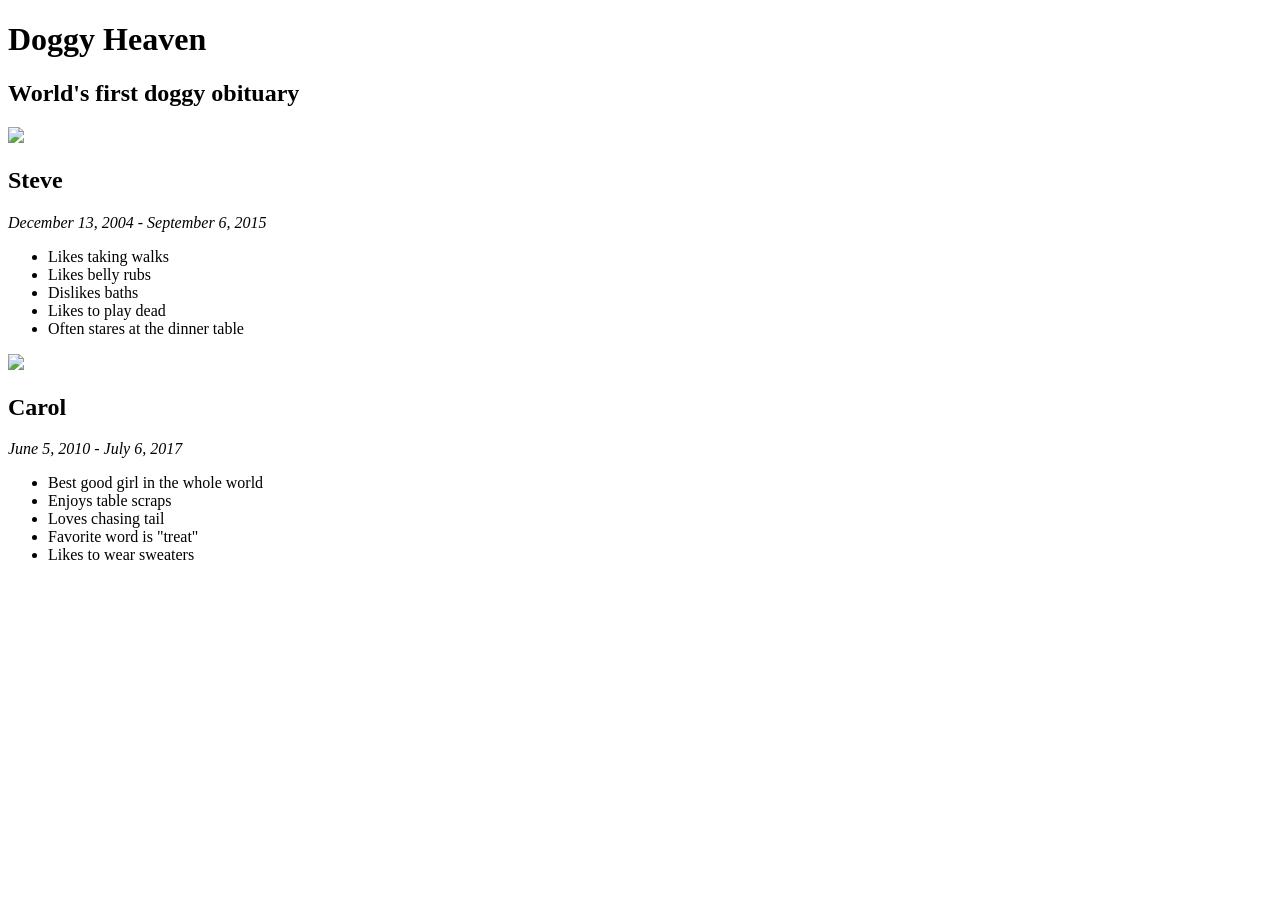
==== pets.html @ b0dc8230 "added Carol the Shiba" ====
<!DOCTYPE html>
<html>
  <head>
    <meta charset="utf-8">
    <title>Pets</title>
  </head>
  <body>
    <h1>Doggy Heaven</h1>
    <h2>World's first doggy obituary</h2>
    <img src="http://buzzsharer.com/wp-content/uploads/2016/04/cute-corgi-sleep-on-floor.jpg">
    <h2>Steve</h2>
    <p><em>December 13, 2004 - September 6, 2015</em></p>
    <ul>
      <li>Likes taking walks</li>
      <li>Likes belly rubs</li>
      <li>Dislikes baths</li>
      <li>Likes to play dead</li>
      <li>Often stares at the dinner table</li>
    </ul>
    <img src="https://c1.staticflickr.com/4/3158/3102912015_efa53f04b3_b.jpg">
    <h2>Carol</h2>
    <p><em>June 5, 2010 - July 6, 2017</em></p>
    <ul>
      <li>Best good girl in the whole world</li>
      <li>Enjoys table scraps</li>
      <li>Loves chasing tail</li>
      <li>Favorite word is "treat"</li>
      <li>Likes to wear sweaters</li>
    </ul>
  </body>
</html>
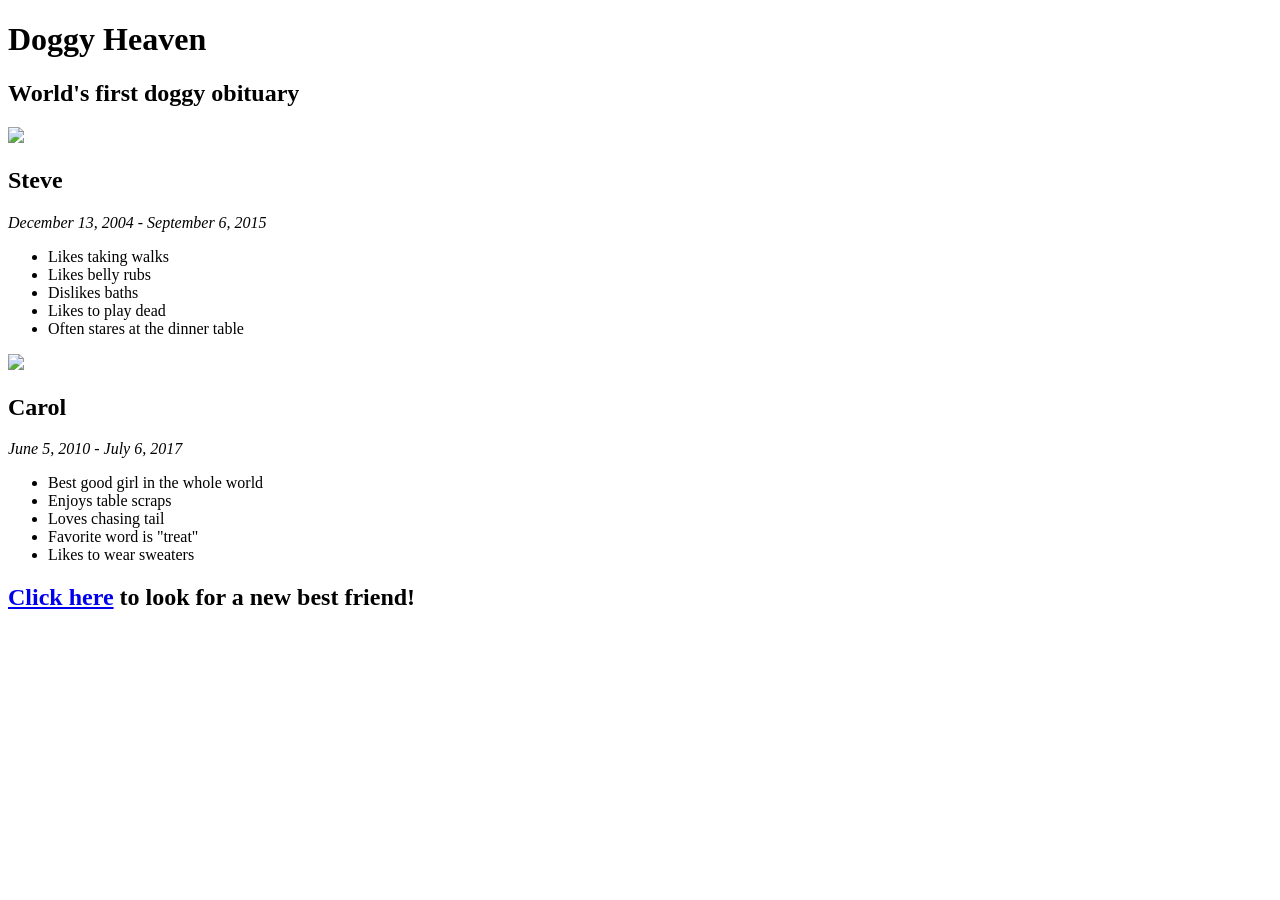
==== commit 71f2e743: "added link" ====
--- a/pets.html
+++ b/pets.html
@@ -27,5 +27,6 @@
       <li>Favorite word is "treat"</li>
       <li>Likes to wear sweaters</li>
     </ul>
+  <h2><a href="https://www.oregonhumane.org/">Click here</a> to look for a new best friend!</h2>  
   </body>
 </html>
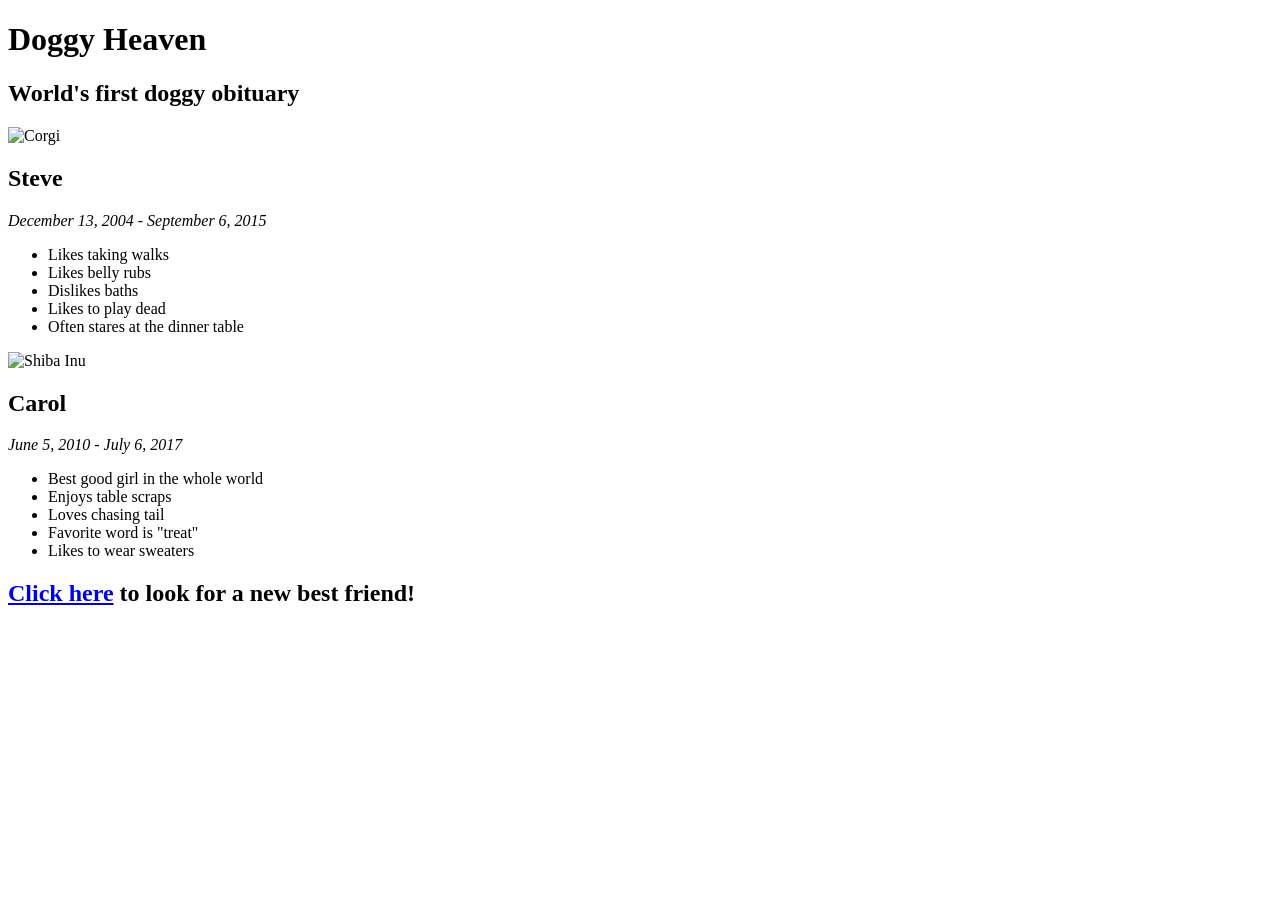
==== commit 97169f5a: "borders" ====
--- a/pets.html
+++ b/pets.html
@@ -2,12 +2,14 @@
 <html>
   <head>
     <meta charset="utf-8">
+    <link href="css/styles.css" rel="stylesheet" type="text/css">
+    <link href="https://fonts.googleapis.com/css?family=Open+Sans|Pacifico" rel="stylesheet">
     <title>Pets</title>
   </head>
   <body>
     <h1>Doggy Heaven</h1>
     <h2>World's first doggy obituary</h2>
-    <img src="http://buzzsharer.com/wp-content/uploads/2016/04/cute-corgi-sleep-on-floor.jpg">
+    <img src="img/corgi.jpg" alt="Corgi">
     <h2>Steve</h2>
     <p><em>December 13, 2004 - September 6, 2015</em></p>
     <ul>
@@ -17,7 +19,7 @@
       <li>Likes to play dead</li>
       <li>Often stares at the dinner table</li>
     </ul>
-    <img src="https://c1.staticflickr.com/4/3158/3102912015_efa53f04b3_b.jpg">
+    <img src="img/shiba.jpg" alt="Shiba Inu">
     <h2>Carol</h2>
     <p><em>June 5, 2010 - July 6, 2017</em></p>
     <ul>
@@ -27,6 +29,6 @@
       <li>Favorite word is "treat"</li>
       <li>Likes to wear sweaters</li>
     </ul>
-  <h2><a href="https://www.oregonhumane.org/">Click here</a> to look for a new best friend!</h2>  
+  <h2><a href="https://www.oregonhumane.org/">Click here</a> to look for a new best friend!</h2>
   </body>
 </html>
